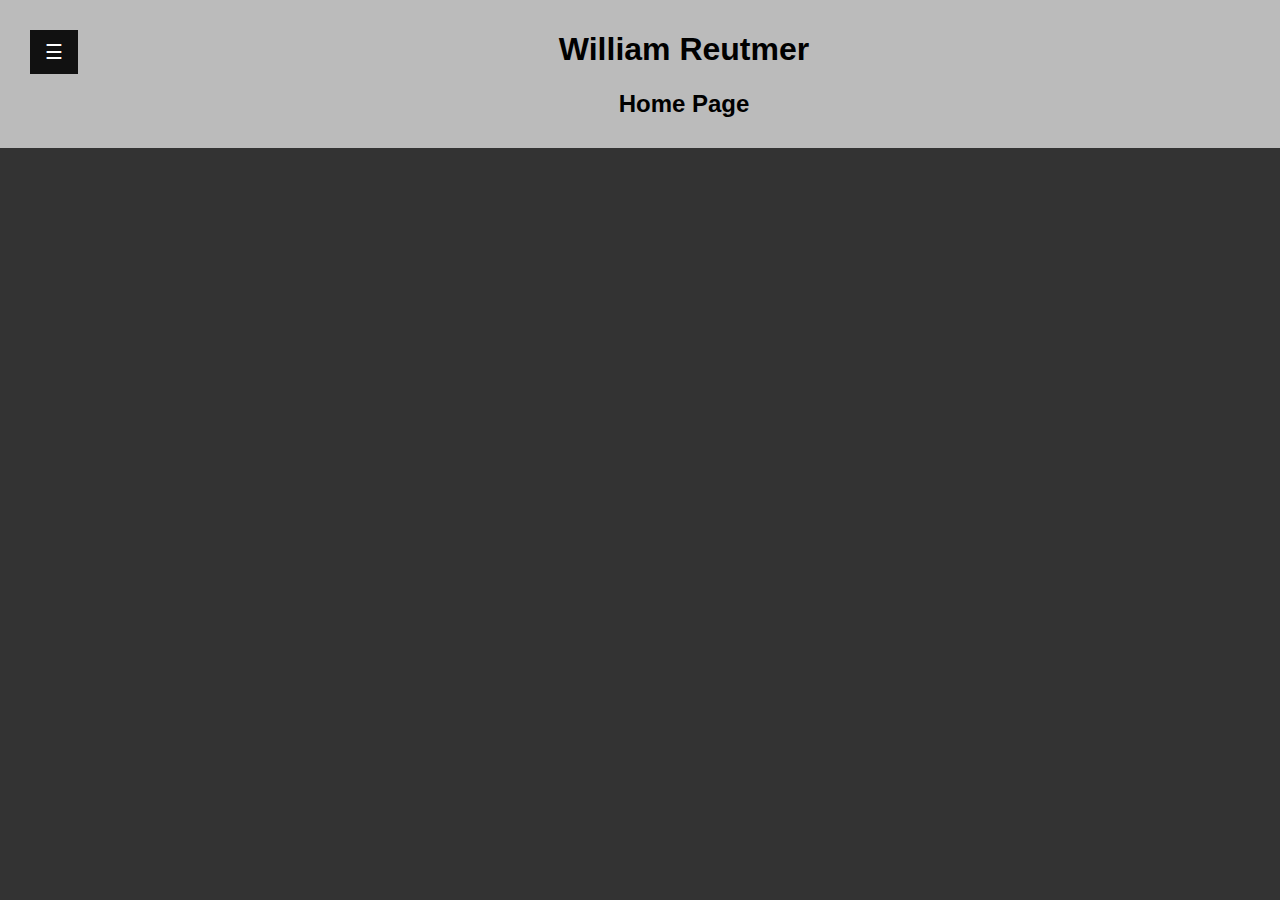
==== pages/index.html @ a958d0bf "move index to pages" ====
<!DOCTYPE html>
<html lang="en">
    <head>
        <title>Home Page</title>
        <link rel="stylesheet" href="../css/styles.css">
    </head>
    <body>
        <div id="mySidebar" class="sidebar">
            <a href="index.html">Home</a>
            <button class="dropdown-btn">Games
                <i class="arrow down"></i>
            </button>
            <div class="dropdown-container">
                <a href="snake_game/snake.html">Snake</a>
                <a href="tetris_game/tetris.html">Tetris</a>
                <a href="#">Link 3</a>
            </div>
            <a href="about_me.html">About Me</a>
            <a href="other.html">Other</a>
        </div>
        
        <header>
            <div class="flex">
                <div id="main">
                    <button class="openbtn" onclick="openNav()">&#9776;</button>
                </div>
                <div class = "center text">
                    <h1>William Reutmer</h1>
                    <h2>Home Page</h2>
                </div>
            </div>
        </header>
    </body>
</html>

<script>
    let open = false;

    /* Set the width of the sidebar to 250px and the left margin of the page content to 250px */
    function openNav() {
        if (open){
            closeNav();
            return;
        }
        document.getElementById("mySidebar").style.width = "250px";
        document.getElementById("main").style.marginLeft = "250px";
        open = true;
    }
  
    /* Set the width of the sidebar to 0 and the left margin of the page content to 0 */
    function closeNav() {
        open = false;
        document.getElementById("mySidebar").style.width = "0";
        document.getElementById("main").style.marginLeft = "0";
    }

    //* Loop through all dropdown buttons to toggle between hiding and showing its dropdown content - This allows the user to have multiple dropdowns without any conflict */
    var dropdown = document.getElementsByClassName("dropdown-btn");
    var i;

    for (i = 0; i < dropdown.length; i++) {
    dropdown[i].addEventListener("click", function() {
        this.classList.toggle("active");
        var dropdownContent = this.nextElementSibling;
        if (dropdownContent.style.display === "block") {
        dropdownContent.style.display = "none";
        } else {
        dropdownContent.style.display = "block";
        }
    });
    }
</script>
---- css/styles.css ----
/*Color Scheme: https://www.schemecolor.com/gray-web.php*/

body{
    background: #333333;
    color: white;
    padding: 0;
    margin: 0;
    font-family: -apple-system, BlinkMacSystemFont, 'Segoe UI', Roboto, Oxygen, Ubuntu, Cantarell, 'Open Sans', 'Helvetica Neue', sans-serif;
}

header{
    background: #BBBBBB;
    color: black;
    padding: 10px;
}

div.center{
    display: table;
    margin: 0 auto;
}

.flex {
    display: flex;
}

.center.text{
    text-align: center;
}

.highlight{
    background: red;
}

.center.list{
    display: inline;
    padding: 5px 80px;
}

/* ----------------------- */
/* --------Sidebar-------- */
/* ----------------------- */

/* The sidebar menu */
.sidebar {
    height: 100%; /* 100% Full-height */
    width: 0; /* 0 width - change this with JavaScript */
    position: fixed; /* Stay in place */
    z-index: 1; /* Stay on top */
    top: 0;
    left: 0;
    background-color: #111; /* Black*/
    overflow-x: hidden; /* Disable horizontal scroll */
    padding-top: 60px; /* Place content 60px from the top */
    transition: 0.5s; /* 0.5 second transition effect to slide in the sidebar */
}

/* The sidebar links */
.sidebar a, .sidebar button {
    padding: 8px 8px 8px 32px;
    text-decoration: none;
    font-size: 25px;
    color: #818181;
    display: block;
    transition: 0.3s;
}

/* When you mouse over the navigation links, change their color */
.sidebar a:hover {
    color: #f1f1f1;
}

/* Position and style the close button (top right corner) */
.sidebar .closebtn {
    position: absolute;
    top: 0;
    right: 25px;
    font-size: 36px;
    margin-left: 50px;
}

/* The button used to open the sidebar */
.openbtn {
    font-size: 20px;
    cursor: pointer;
    background-color: #111;
    color: white;
    padding: 10px 15px;
    border: none;
}

.openbtn:hover {
    background-color: #444;
}

/* Style page content - use this if you want to push the page content to the right when you open the side navigation */
#main {
    transition: margin-left .5s; /* If you want a transition effect */
    padding: 20px;
}

/* On smaller screens, where height is less than 450px, change the style of the sidenav (less padding and a smaller font size) */
@media screen and (max-height: 450px) {
    .sidebar {padding-top: 15px;}
    .sidebar a {font-size: 18px;}
}

/*Dropdown*/
  
/* Style the sidenav links and the dropdown button */
.sidenav a, .dropdown-btn {
    padding: 6px 8px 6px 16px;
    text-decoration: none;
    font-size: 20px;
    color: #818181;
    display: block;
    border: none;
    background: none;
    width:100%;
    text-align: left;
    cursor: pointer;
    outline: none;
}
  
/* On mouse-over */
    .sidenav a:hover, .dropdown-btn:hover {
    color: #f1f1f1;
}
  
/* Main content */
.main {
    margin-left: 200px; /* Same as the width of the sidenav */
    font-size: 20px; /* Increased text to enable scrolling */
    padding: 0px 10px;
}

/* Add an active class to the active dropdown button */
.active {
    background-color: green;
    color: white;
}

/* Dropdown container (hidden by default). Optional: add a lighter background color and some left padding to change the design of the dropdown content */
.dropdown-container {
    display: none;
    background-color: #262626;
    padding-left: 8px;
}

.arrow {
    border: solid #818181;
    border-width: 0 3px 3px 0;
    display: inline-block;
    padding: 4px;
}

.down {
    transform: rotate(45deg);
    -webkit-transform: rotate(45deg);
}
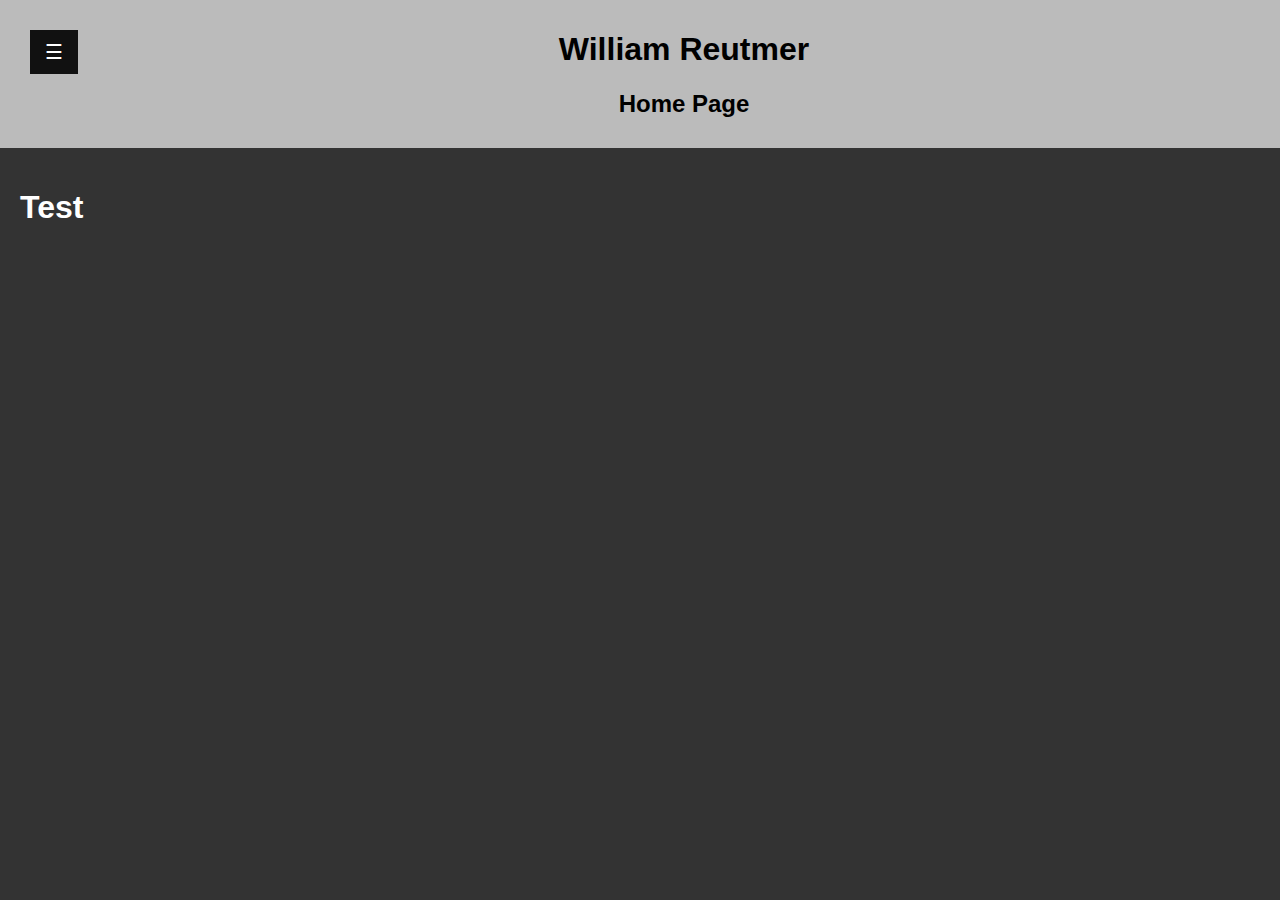
==== commit e5760c36: "edit home page" ====
--- a/pages/index.html
+++ b/pages/index.html
@@ -11,9 +11,9 @@
                 <i class="arrow down"></i>
             </button>
             <div class="dropdown-container">
-                <a href="snake_game/snake.html">Snake</a>
-                <a href="tetris_game/tetris.html">Tetris</a>
-                <a href="#">Link 3</a>
+                <a href="snake_game/snake.html">-Snake</a>
+                <a href="tetris_game/tetris.html">-Tetris</a>
+                <a href="#">-Link 3</a>
             </div>
             <a href="about_me.html">About Me</a>
             <a href="other.html">Other</a>
@@ -30,6 +30,9 @@
                 </div>
             </div>
         </header>
+        <div id = "main">
+            <h1>Test</h1>
+        </div>
     </body>
 </html>
 
--- a/css/styles.css
+++ b/css/styles.css
@@ -1,5 +1,6 @@
 /*Color Scheme: https://www.schemecolor.com/gray-web.php*/
 
+/* General Visual Settings */
 body{
     background: #333333;
     color: white;
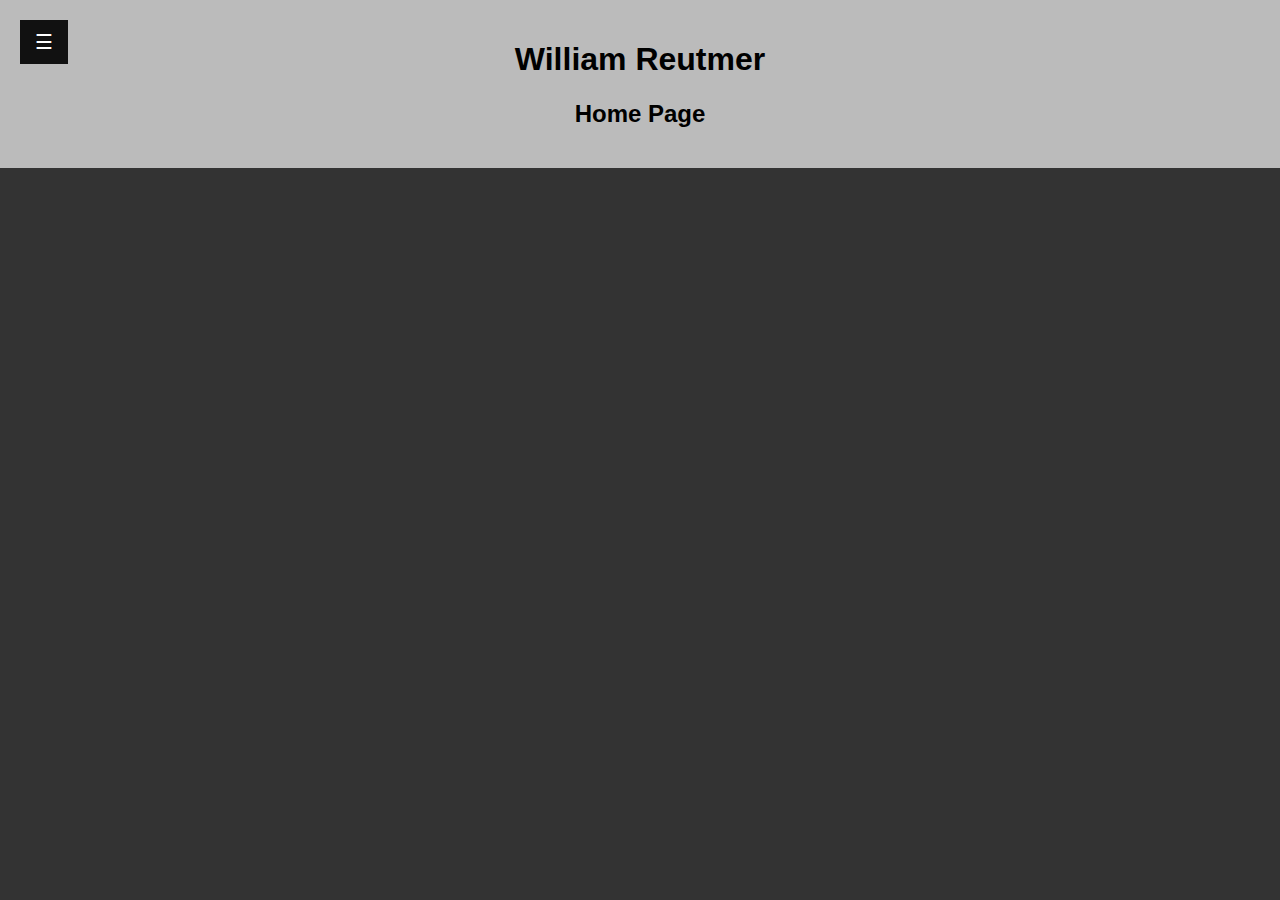
==== commit 40dab8ee: "remove test text" ====
--- a/pages/index.html
+++ b/pages/index.html
@@ -15,23 +15,24 @@
                 <a href="tetris_game/tetris.html">-Tetris</a>
                 <a href="#">-Link 3</a>
             </div>
+            <a href="mini_painting/minipainting.html">Mini Painting</a>
             <a href="about_me.html">About Me</a>
             <a href="other.html">Other</a>
         </div>
         
-        <header>
+        <header id="header">
             <div class="flex">
-                <div id="main">
-                    <button class="openbtn" onclick="openNav()">&#9776;</button>
-                </div>
                 <div class = "center text">
                     <h1>William Reutmer</h1>
                     <h2>Home Page</h2>
                 </div>
+                <div class="absolute">
+                    <button class="openbtn" onclick="openNav()">&#9776;</button>
+                </div>
             </div>
         </header>
         <div id = "main">
-            <h1>Test</h1>
+            <h1></h1>
         </div>
     </body>
 </html>
@@ -46,6 +47,7 @@
             return;
         }
         document.getElementById("mySidebar").style.width = "250px";
+        document.getElementById("header").style.marginLeft = "250px";
         document.getElementById("main").style.marginLeft = "250px";
         open = true;
     }
@@ -54,6 +56,7 @@
     function closeNav() {
         open = false;
         document.getElementById("mySidebar").style.width = "0";
+        document.getElementById("header").style.marginLeft = "0";
         document.getElementById("main").style.marginLeft = "0";
     }
 
--- a/css/styles.css
+++ b/css/styles.css
@@ -26,6 +26,11 @@
 
 .center.text{
     text-align: center;
+}
+
+.absolute {
+    position: absolute;
+    margin: auto;
 }
 
 .highlight{
@@ -94,6 +99,11 @@
 }
 
 /* Style page content - use this if you want to push the page content to the right when you open the side navigation */
+#header {
+    transition: margin-left .5s; /* If you want a transition effect */
+    padding: 20px;
+}
+
 #main {
     transition: margin-left .5s; /* If you want a transition effect */
     padding: 20px;
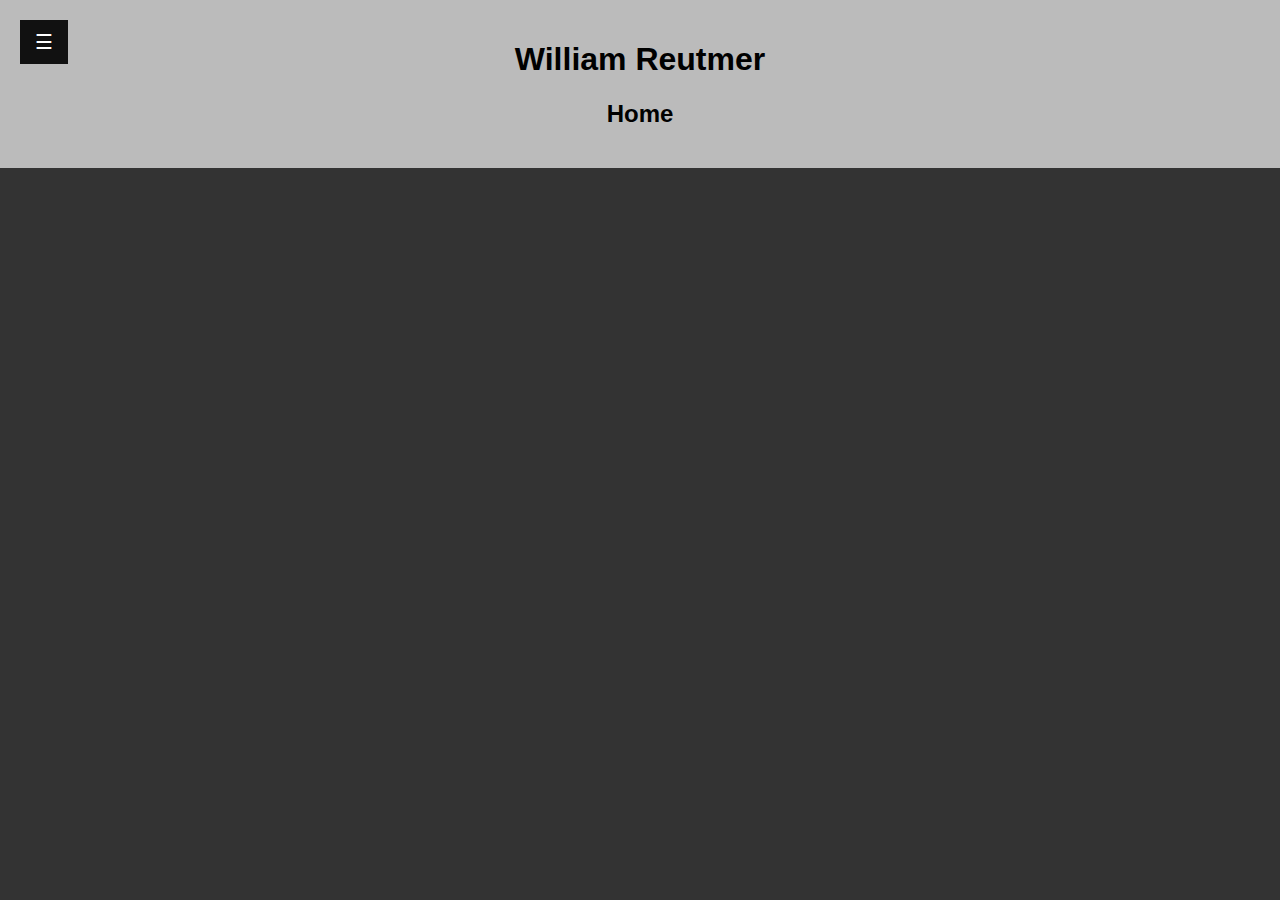
==== commit 4f7731d1: "edit home page message" ====
--- a/pages/index.html
+++ b/pages/index.html
@@ -24,7 +24,7 @@
             <div class="flex">
                 <div class = "center text">
                     <h1>William Reutmer</h1>
-                    <h2>Home Page</h2>
+                    <h2>Home</h2>
                 </div>
                 <div class="absolute">
                     <button class="openbtn" onclick="openNav()">&#9776;</button>
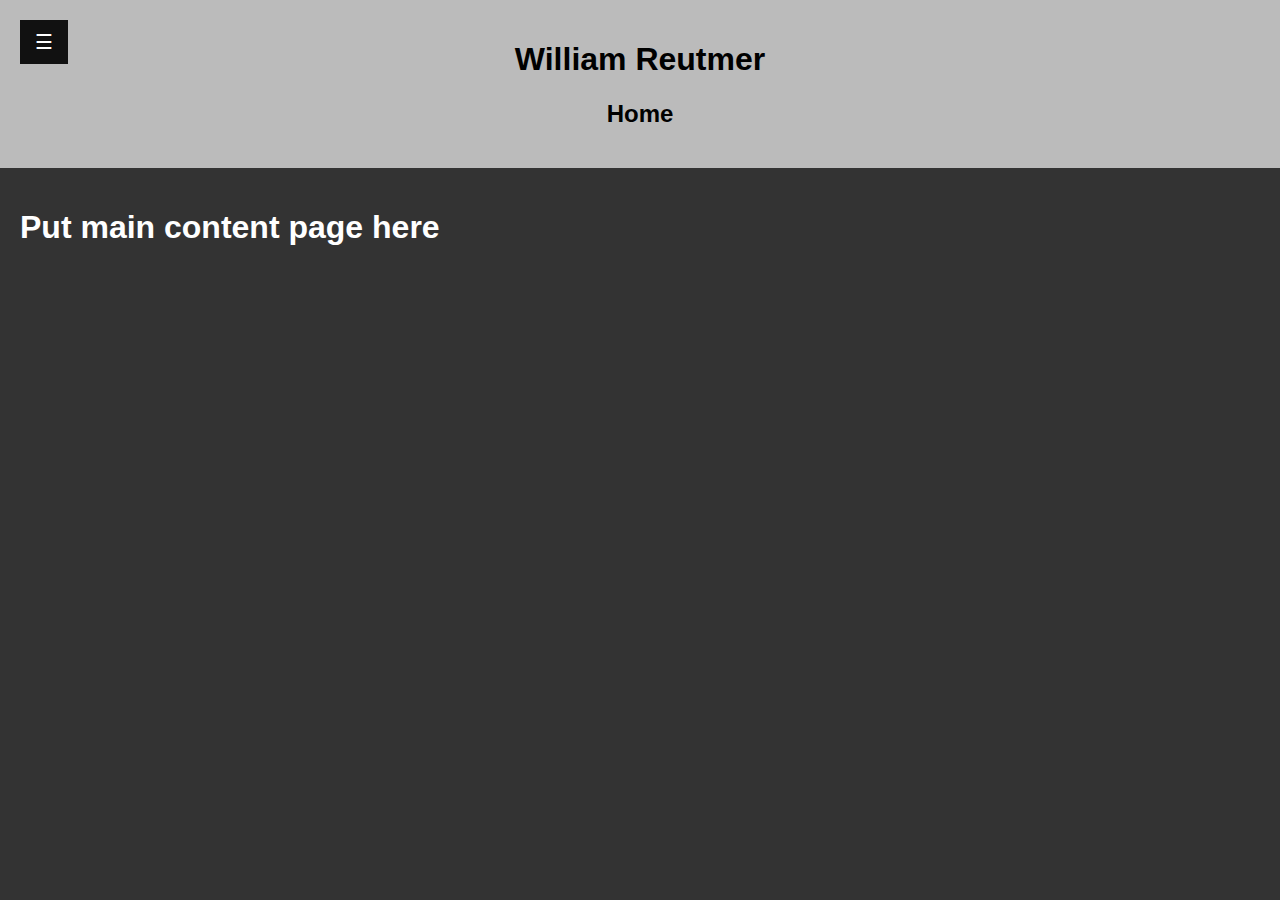
==== commit 88941e79: "Update index.html" ====
--- a/pages/index.html
+++ b/pages/index.html
@@ -32,7 +32,7 @@
             </div>
         </header>
         <div id = "main">
-            <h1></h1>
+            <h1>Put main content page here</h1>
         </div>
     </body>
 </html>
@@ -75,4 +75,4 @@
         }
     });
     }
-</script>+</script>
